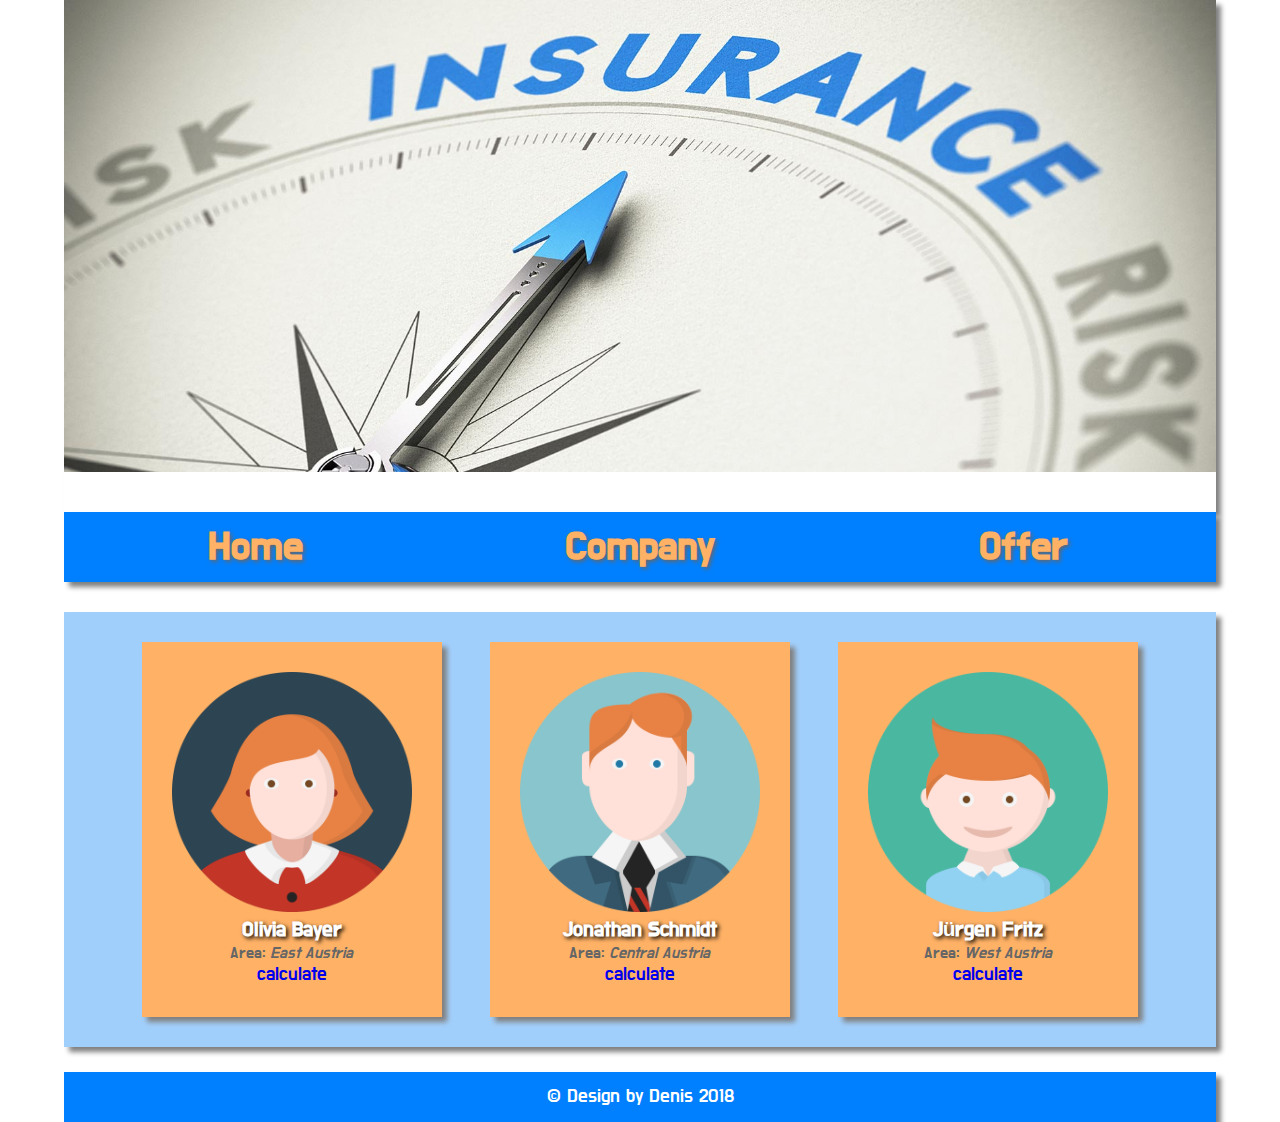
==== index.html @ c4358d32 "basic" ====
<!DOCTYPE html>
<html>

<head>
    <meta charset="utf-8">
    <meta http-equiv="X-UA-Compatible" content="IE=edge">
    <meta name="viewport" content="width=device-width, initial-scale=1">
    <link href="https://fonts.googleapis.com/css?family=Do+Hyeon" rel="stylesheet">            <link rel="stylesheet" href="css/style.css">

<!--     <script src="js/main.js"></script>
 -->    <title></title>
</head>

<body>
    <div id="wrapper">
        <header id="header" class="">
            <div id="content-header"></div>
            <div class="nav" id="navbar">
                <ul>
                    <li><a href="index.html">Home</a></li>
                    <li><a href="company.html">Company</a></li>
                    <li><a href="invoice.html">Offer</a></li>
                </ul>
            </div>
        </header>
        <!-- /header -->
        <div id="main-content">
            <div id="content-top">
                <div class="article">
                    <div class="container-image">                        
                        <a href="company.html"><img src="img/employee1.png" class="employe-img" id="img1" alt="Amsterdam Image"></a>
                    </div>

                    <div class="describtion">
                        <span class="nameEmployee">Olivia Bayer</span>
                        <br>
                        <span class="region">Area: <em>East Austria</em></span>
                        <div class="btn">
                            <div class="btn"><a href="invoice.html" class="calculate-btn">calculate</a></div>
                    </div>
                </div>      
                            
                </div>
                <div class="article">
                    <div class="container-image">
                        <a href="company.html"><img src="img/employee2.png" class="employe-img" alt="Amsterdam Image"><a>
                    </div>
                    <div class="describtion">
                        <span class="nameEmployee">Jonathan Schmidt</span>
                        <br>
                        <span class="region">Area: <em>Central Austria</em></span>
                        <div class="btn"><a href="invoice.html" class="calculate-btn">calculate</a>
                        </div>
                    </div>
                </div>
             
                <div class="article">
                    <div class="container-image">
                        <a href="company.html"><img src="img/employee3.png" class="employe-img" alt="Amsterdam Image" ></a>
                    </div>
                    <div class="describtion">
                        <span class="nameEmployee">Jürgen Fritz</span>
                        <br>
                        <span class="region">Area: <em>West Austria</em></span>
                        <div class="btn"><a href="invoice.html" class="calculate-btn">calculate</a>
                        </div>
                    </div>
                </div>
                
            </div>
            <footer>
                    <div>&copy Design by Denis 2018</div>
                </footer>
</body>

</html>
---- css/style.css ----
.shadow, header #content-header, header #navbar, #content-top, #content-top .article, footer {
  box-shadow: 5px 5px 5px grey; }

.tshadow, header #navbar a:hover, #content-top .nameEmployee {
  text-shadow: 2px 2px 4px #000000; }

.tshadowGrey, header #navbar a {
  text-shadow: 2px 2px 4px #666; }

* {
  padding: 0;
  margin: 0;
  font-family: "Do Hyeon", sans-serif; }

a {
  text-decoration: none; }

body {
  width: 90%;
  margin: 0 auto; }

header {
  width: 100%; }
  header #content-header {
    background-image: url("../img/header.jpg");
    background-repeat: no-repeat;
    background-size: contain;
    width: 100%;
    height: 40vw; }
  header #navbar {
    position: relative;
    height: 70px;
    margin-bottom: 30px; }
  header ul {
    background-color: #0080ff;
    width: 100%;
    height: inherit;
    list-style-type: none; }
  header li {
    float: left;
    height: 70px;
    width: 33.333%;
    text-align: center; }
  header #navbar a:hover {
    background-color: #003680;
    border-bottom: 5px solid black;
    padding-bottom: 5px;
    color: white !important; }
  header #navbar a:active {
    background-color: #666666;
    color: white !important; }
  header #navbar a {
    color: #ffb266;
    font-size: 2.5em;
    font-weight: bold;
    display: block;
    padding: 10px 20px; }

#content-top {
  margin-top: 20px;
  width: inherit;
  background-color: #A1CFFB;
  display: flex;
  justify-content: space-evenly;
  padding: 30px; }
  #content-top .article {
    width: 22%;
    height: auto;
    background-color: #ffb266;
    padding: 30px; }
  #content-top .container-image, #content-top .describtion {
    text-align: center;
    color: #666666; }
  #content-top .employe-img {
    width: 100%; }
  #content-top .nameEmployee {
    color: white;
    font-weight: bold;
    font-size: 1.3em; }
  #content-top .calculate-btn {
    font-size: 1.2em !important; }

footer {
  height: 50px;
  background-color: #0080ff;
  width: 100%;
  margin-top: 25px;
  text-align: center; }
  footer div {
    font-size: 1.2em;
    padding: 13px;
    color: white; }

form {
  width: 350px; }

input, select {
  width: 100%;
  padding: 12px 20px;
  margin: 8px 0;
  display: inline-block;
  border: 1px solid #ccc;
  border-radius: 4px;
  box-sizing: border-box; }

input[type=submit] {
  width: inherit;
  background-color: #4CAF50;
  color: white;
  padding: 14px 20px;
  margin: 8px 0;
  border: none;
  border-radius: 4px;
  cursor: pointer; }

input[type=submit]:hover {
  background-color: #45a049; }

#result {
  background-color: green;
  float: left;
  width: 350px;
  height: 250px; }

/*# sourceMappingURL=style.css.map */
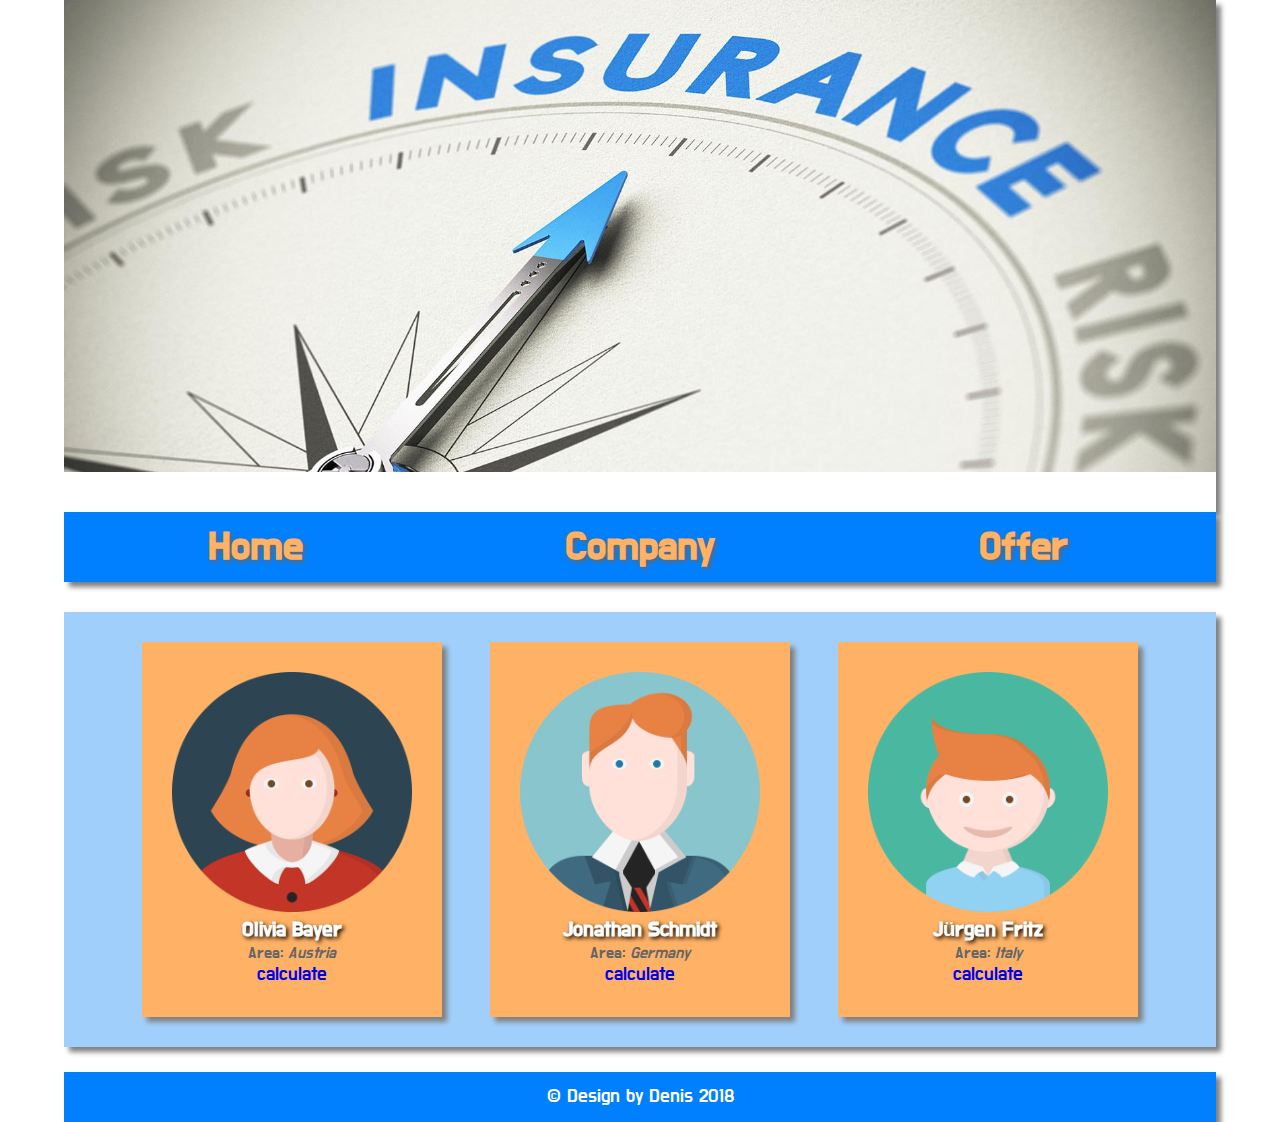
==== commit b5b095d8: "validating and responsiveness is missing" ====
--- a/index.html
+++ b/index.html
@@ -34,7 +34,7 @@
                     <div class="describtion">
                         <span class="nameEmployee">Olivia Bayer</span>
                         <br>
-                        <span class="region">Area: <em>East Austria</em></span>
+                        <span class="region">Area: <em>Austria</em></span>
                         <div class="btn">
                             <div class="btn"><a href="invoice.html" class="calculate-btn">calculate</a></div>
                     </div>
@@ -48,7 +48,7 @@
                     <div class="describtion">
                         <span class="nameEmployee">Jonathan Schmidt</span>
                         <br>
-                        <span class="region">Area: <em>Central Austria</em></span>
+                        <span class="region">Area: <em>Germany</em></span>
                         <div class="btn"><a href="invoice.html" class="calculate-btn">calculate</a>
                         </div>
                     </div>
@@ -61,7 +61,7 @@
                     <div class="describtion">
                         <span class="nameEmployee">Jürgen Fritz</span>
                         <br>
-                        <span class="region">Area: <em>West Austria</em></span>
+                        <span class="region">Area: <em>Italy</em></span>
                         <div class="btn"><a href="invoice.html" class="calculate-btn">calculate</a>
                         </div>
                     </div>
--- a/css/style.css
+++ b/css/style.css
@@ -1,7 +1,16 @@
-.shadow, header #content-header, header #navbar, #content-top, #content-top .article, footer {
+.article {
+  width: 15%; }
+
+#content-top {
+  display: block; }
+
+#navbar a {
+  fonst-size: 1.5; }
+
+.shadow, header #content-header, header #navbar, #content-top, #content-top .article, footer, .introducing {
   box-shadow: 5px 5px 5px grey; }
 
-.tshadow, header #navbar a:hover, #content-top .nameEmployee {
+.tshadow, header #navbar a:hover, #content-top .nameEmployee, .introducing .nameEmployee-company {
   text-shadow: 2px 2px 4px #000000; }
 
 .tshadowGrey, header #navbar a {
@@ -60,6 +69,10 @@
   margin-top: 20px;
   width: inherit;
   background-color: #A1CFFB;
+  display: -webkit-box;
+  display: -webkit-flex;
+  display: -moz-flex;
+  display: -ms-flexbox;
   display: flex;
   justify-content: space-evenly;
   padding: 30px; }
@@ -85,23 +98,72 @@
   background-color: #0080ff;
   width: 100%;
   margin-top: 25px;
-  text-align: center; }
+  text-align: center;
+  clear: both; }
   footer div {
     font-size: 1.2em;
     padding: 13px;
     color: white; }
 
+#company-content {
+  display: flex;
+  flex-direction: column;
+  align-itmes: space-evenly; }
+
+.introducing {
+  width: inherit;
+  height: auto;
+  background-color: #ffb266;
+  padding: 30px;
+  margin-top: 30px; }
+  .introducing .container-image-company, .introducing .details {
+    text-align: center;
+    color: #666666;
+    float: left; }
+  .introducing .container-image-company {
+    width: 30%; }
+  .introducing .details {
+    width: 70%; }
+  .introducing .employe-img-company {
+    width: 100%; }
+  .introducing .nameEmployee-company {
+    color: white;
+    font-weight: bold;
+    font-size: 2.5em; }
+  .introducing .infos {
+    line-height: 2em; }
+  .introducing .infos::first-letter {
+    font-size: 300%;
+    color: #0080ff; }
+  .introducing .calculate-btn {
+    font-size: 1.5em !important;
+    margin: 20px;
+    padding: 8px;
+    border: 1px solid black;
+    background-color: #0080ff; }
+
 form {
-  width: 350px; }
+  margin: 0 auto;
+  width: 60%;
+  height: 100%; }
+  form label {
+    font-size: 1.4em; }
 
 input, select {
+  font-size: 1.2em;
   width: 100%;
   padding: 12px 20px;
-  margin: 8px 0;
+  margin: 20px 0;
   display: inline-block;
   border: 1px solid #ccc;
-  border-radius: 4px;
+  -webkit-border-radius: 2px;
+  -moz-border-radius: 2px;
+  -ms-border-radius: 2px;
+  border-radius: 2px;
   box-sizing: border-box; }
+
+input {
+  color: #ffb266; }
 
 input[type=submit] {
   width: inherit;
@@ -110,16 +172,38 @@
   padding: 14px 20px;
   margin: 8px 0;
   border: none;
-  border-radius: 4px;
+  -webkit-border-radius: 4%;
+  -moz-border-radius: 4%;
+  -ms-border-radius: 4%;
+  border-radius: 4%;
   cursor: pointer; }
 
 input[type=submit]:hover {
   background-color: #45a049; }
 
-#result {
-  background-color: green;
-  float: left;
-  width: 350px;
-  height: 250px; }
+#subBtn {
+  text-align: center;
+  font-size: 1.5em; }
+
+#offer {
+  display: none;
+  background-color: #F1F2EC;
+  -webkit-border-radius: 2%;
+  -moz-border-radius: 2%;
+  -ms-border-radius: 2%;
+  border-radius: 2%;
+  width: 90%;
+  padding: 5%; }
+  #offer h2 {
+    text-decoration: underline; }
+  #offer #result {
+    width: 95%;
+    background-color: white;
+    border-style: inset;
+    -webkit-border-radius: 2%;
+    -moz-border-radius: 2%;
+    -ms-border-radius: 2%;
+    border-radius: 2%;
+    padding: 10px; }
 
 /*# sourceMappingURL=style.css.map */
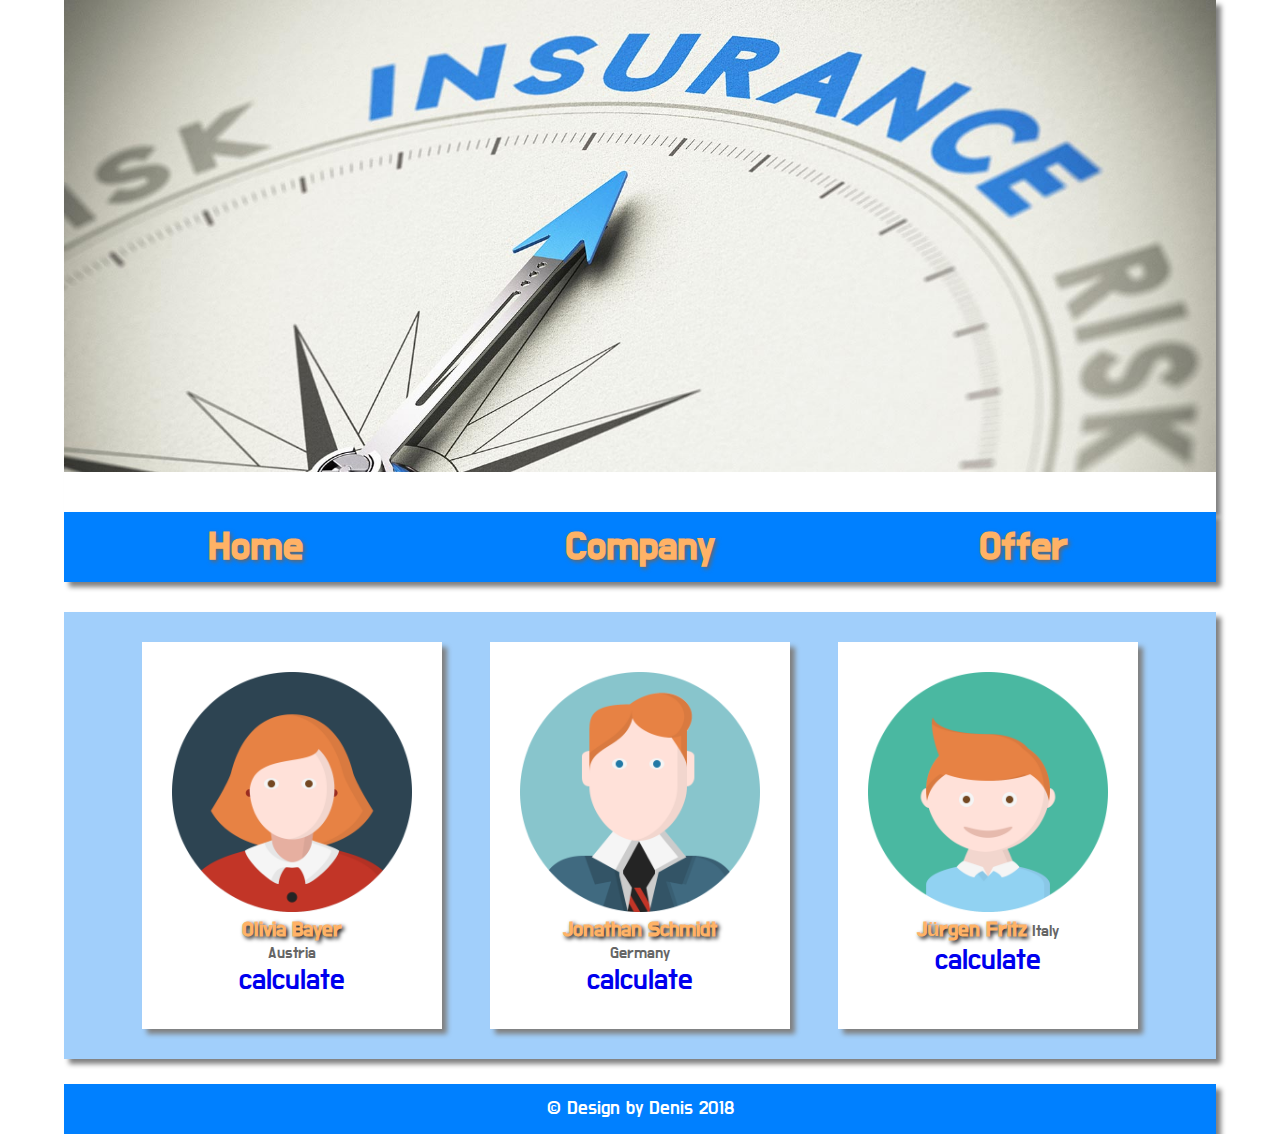
==== commit c6b36a63: "function solving" ====
--- a/index.html
+++ b/index.html
@@ -5,10 +5,10 @@
     <meta charset="utf-8">
     <meta http-equiv="X-UA-Compatible" content="IE=edge">
     <meta name="viewport" content="width=device-width, initial-scale=1">
-    <link href="https://fonts.googleapis.com/css?family=Do+Hyeon" rel="stylesheet">            <link rel="stylesheet" href="css/style.css">
+    <link href="https://fonts.googleapis.com/css?family=Do+Hyeon" rel="stylesheet">            
+    <link rel="stylesheet" href="css/style.css">
 
-<!--     <script src="js/main.js"></script>
- -->    <title></title>
+    <title>Insurance</title>
 </head>
 
 <body>
@@ -27,14 +27,14 @@
         <div id="main-content">
             <div id="content-top">
                 <div class="article">
-                    <div class="container-image">                        
-                        <a href="company.html"><img src="img/employee1.png" class="employe-img" id="img1" alt="Amsterdam Image"></a>
+                    <div class="container-image" id="teamDetail1">                        
                     </div>
 
                     <div class="describtion">
+                        <img class="employe-img" id="img2" src="img/employee1.png" alt="image Teammember 1">
                         <span class="nameEmployee">Olivia Bayer</span>
-                        <br>
-                        <span class="region">Area: <em>Austria</em></span>
+                        <p class="regionEmployee">Austria</p>
+
                         <div class="btn">
                             <div class="btn"><a href="invoice.html" class="calculate-btn">calculate</a></div>
                     </div>
@@ -42,27 +42,25 @@
                             
                 </div>
                 <div class="article">
-                    <div class="container-image">
-                        <a href="company.html"><img src="img/employee2.png" class="employe-img" alt="Amsterdam Image"><a>
+                    <div class="container-image" id="teamDetail2">
                     </div>
                     <div class="describtion">
+                        <img class="employe-img" id="img2" src="img/employee2.png" alt="image Teammember 2">
                         <span class="nameEmployee">Jonathan Schmidt</span>
-                        <br>
-                        <span class="region">Area: <em>Germany</em></span>
+                        <p class="regionEmployee">Germany</p>
                         <div class="btn"><a href="invoice.html" class="calculate-btn">calculate</a>
                         </div>
                     </div>
                 </div>
              
                 <div class="article">
-                    <div class="container-image">
-                        <a href="company.html"><img src="img/employee3.png" class="employe-img" alt="Amsterdam Image" ></a>
+                    <div class="container-image" id="teamDetail3">
                     </div>
                     <div class="describtion">
+                        <img class="employe-img" id="img2" src="img/employee3.png" alt="image Teammember 3">
                         <span class="nameEmployee">Jürgen Fritz</span>
-                        <br>
-                        <span class="region">Area: <em>Italy</em></span>
-                        <div class="btn"><a href="invoice.html" class="calculate-btn">calculate</a>
+                        <span class="regionEmployee">Italy</span>
+                        <div class="btn"><a href="invoice.html" class="calculate-btn" >calculate</a>
                         </div>
                     </div>
                 </div>
@@ -71,6 +69,9 @@
             <footer>
                     <div>&copy Design by Denis 2018</div>
                 </footer>
+                <script src="js/data.json"></script>
+                <script src="js/main.js"></script>
+    
 </body>
 
 </html>--- a/css/style.css
+++ b/css/style.css
@@ -1,12 +1,31 @@
-.article {
-  width: 15%; }
-
-#content-top {
-  display: block; }
-
-#navbar a {
-  fonst-size: 1.5; }
-
+@media screen and (max-width: 700px) {
+  .article {
+    width: 90% !important; }
+
+  #content-top {
+    display: block !important; }
+
+  #navbar a {
+    fonst-size: 1em !important; } }
+@media screen and (max-width: 550px) {
+  li {
+    float: none !important; }
+
+  #navbar {
+    box-shadow: 5px 5px 5px grey; }
+
+  ul {
+    height: auto !important;
+    text-align: center !important; }
+
+  #main-content {
+    position: relative;
+    top: 120px; }
+
+  label {
+    font-size: 1em !important; }
+
+  font-size: 1em; }
 .shadow, header #content-header, header #navbar, #content-top, #content-top .article, footer, .introducing {
   box-shadow: 5px 5px 5px grey; }
 
@@ -79,7 +98,7 @@
   #content-top .article {
     width: 22%;
     height: auto;
-    background-color: #ffb266;
+    background-color: white;
     padding: 30px; }
   #content-top .container-image, #content-top .describtion {
     text-align: center;
@@ -87,11 +106,11 @@
   #content-top .employe-img {
     width: 100%; }
   #content-top .nameEmployee {
-    color: white;
+    color: #ffb266;
     font-weight: bold;
     font-size: 1.3em; }
   #content-top .calculate-btn {
-    font-size: 1.2em !important; }
+    font-size: 1.8em !important; }
 
 footer {
   height: 50px;
@@ -130,6 +149,8 @@
     color: white;
     font-weight: bold;
     font-size: 2.5em; }
+  .introducing .regionEmployee {
+    clear: both; }
   .introducing .infos {
     line-height: 2em; }
   .introducing .infos::first-letter {
@@ -156,9 +177,6 @@
   margin: 20px 0;
   display: inline-block;
   border: 1px solid #ccc;
-  -webkit-border-radius: 2px;
-  -moz-border-radius: 2px;
-  -ms-border-radius: 2px;
   border-radius: 2px;
   box-sizing: border-box; }
 
@@ -172,9 +190,6 @@
   padding: 14px 20px;
   margin: 8px 0;
   border: none;
-  -webkit-border-radius: 4%;
-  -moz-border-radius: 4%;
-  -ms-border-radius: 4%;
   border-radius: 4%;
   cursor: pointer; }
 
@@ -188,9 +203,6 @@
 #offer {
   display: none;
   background-color: #F1F2EC;
-  -webkit-border-radius: 2%;
-  -moz-border-radius: 2%;
-  -ms-border-radius: 2%;
   border-radius: 2%;
   width: 90%;
   padding: 5%; }
@@ -200,9 +212,6 @@
     width: 95%;
     background-color: white;
     border-style: inset;
-    -webkit-border-radius: 2%;
-    -moz-border-radius: 2%;
-    -ms-border-radius: 2%;
     border-radius: 2%;
     padding: 10px; }
 
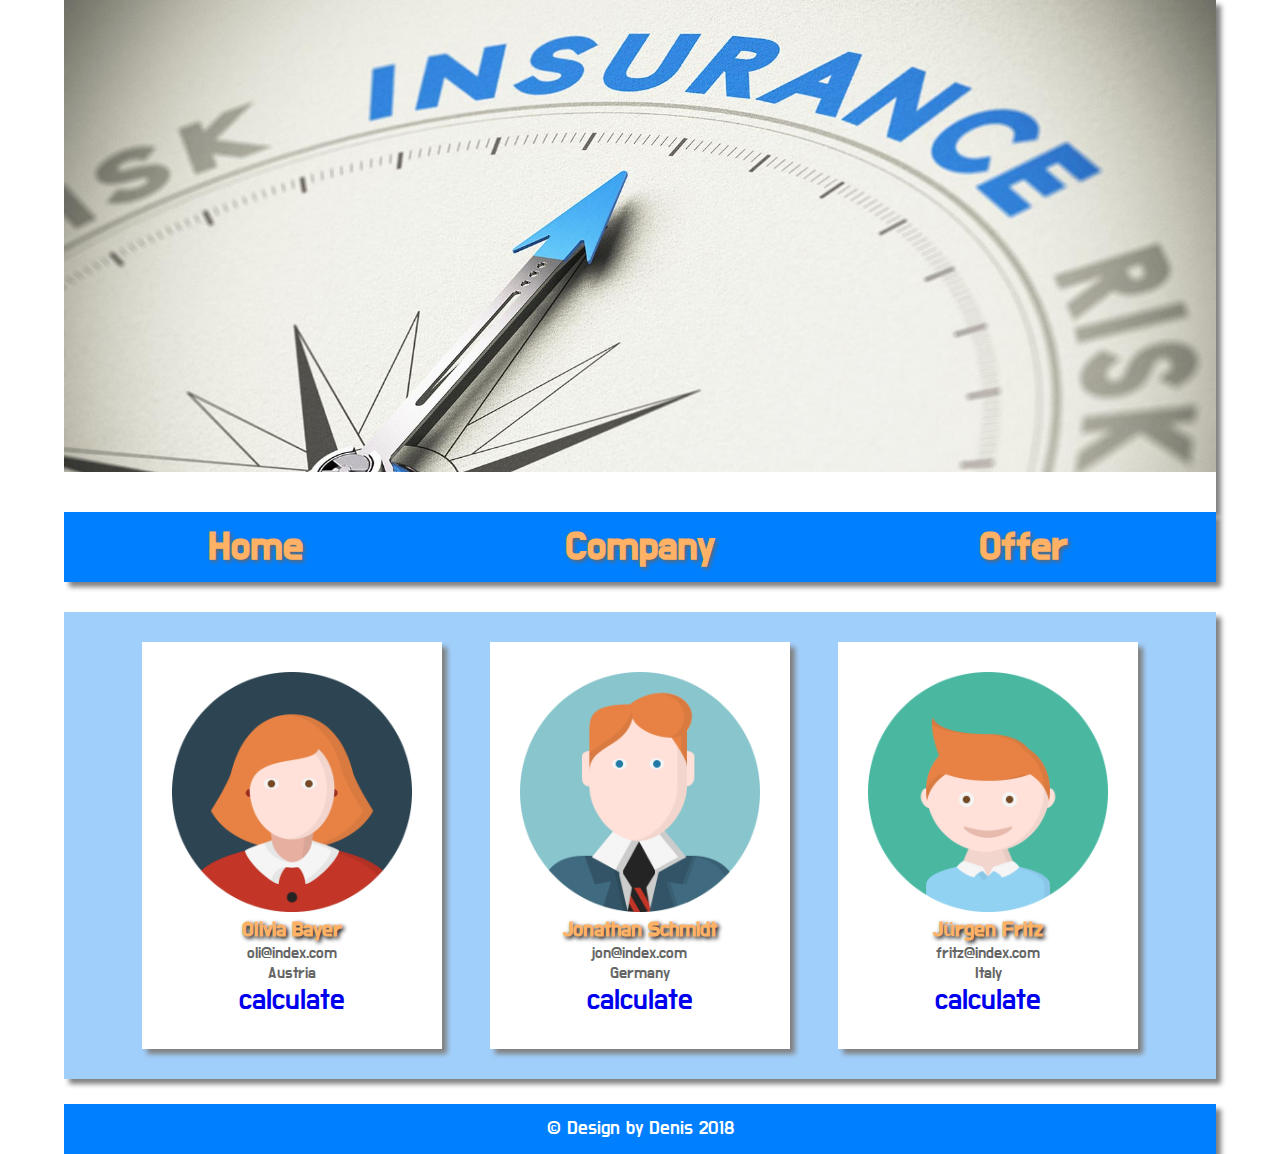
==== commit 9f6b636d: "final version" ====
--- a/index.html
+++ b/index.html
@@ -5,9 +5,8 @@
     <meta charset="utf-8">
     <meta http-equiv="X-UA-Compatible" content="IE=edge">
     <meta name="viewport" content="width=device-width, initial-scale=1">
-    <link href="https://fonts.googleapis.com/css?family=Do+Hyeon" rel="stylesheet">            
+    <link href="https://fonts.googleapis.com/css?family=Do+Hyeon" rel="stylesheet">
     <link rel="stylesheet" href="css/style.css">
-
     <title>Insurance</title>
 </head>
 
@@ -27,51 +26,72 @@
         <div id="main-content">
             <div id="content-top">
                 <div class="article">
-                    <div class="container-image" id="teamDetail1">                        
+                    <div class="container-image" id="teamDetail1">
                     </div>
-
                     <div class="describtion">
-                        <img class="employe-img" id="img2" src="img/employee1.png" alt="image Teammember 1">
+                        <!--                         <img class="employe-img" id="img2" src="img/employee1.png" alt="image Teammember 1">
                         <span class="nameEmployee">Olivia Bayer</span>
                         <p class="regionEmployee">Austria</p>
-
+ -->
                         <div class="btn">
                             <div class="btn"><a href="invoice.html" class="calculate-btn">calculate</a></div>
+                        </div>
                     </div>
-                </div>      
-                            
                 </div>
                 <div class="article">
                     <div class="container-image" id="teamDetail2">
                     </div>
                     <div class="describtion">
-                        <img class="employe-img" id="img2" src="img/employee2.png" alt="image Teammember 2">
+                        <!--                         <img class="employe-img" id="img2" src="img/employee2.png" alt="image Teammember 2">
                         <span class="nameEmployee">Jonathan Schmidt</span>
-                        <p class="regionEmployee">Germany</p>
+                        <p class="regionEmployee">Germany</p> -->
                         <div class="btn"><a href="invoice.html" class="calculate-btn">calculate</a>
                         </div>
                     </div>
                 </div>
-             
                 <div class="article">
                     <div class="container-image" id="teamDetail3">
                     </div>
                     <div class="describtion">
-                        <img class="employe-img" id="img2" src="img/employee3.png" alt="image Teammember 3">
+                        <!--                         <img class="employe-img" id="img2" src="img/employee3.png" alt="image Teammember 3">
                         <span class="nameEmployee">Jürgen Fritz</span>
-                        <span class="regionEmployee">Italy</span>
-                        <div class="btn"><a href="invoice.html" class="calculate-btn" >calculate</a>
+                        <span class="regionEmployee">Italy</span> -->
+                        <div class="btn"><a href="invoice.html" class="calculate-btn">calculate</a>
                         </div>
                     </div>
                 </div>
-                
             </div>
             <footer>
-                    <div>&copy Design by Denis 2018</div>
-                </footer>
-                <script src="js/data.json"></script>
-                <script src="js/main.js"></script>
-    
+                <div>&copy Design by Denis 2018</div>
+            </footer>
+            <script src="js/data.json"></script>
+            <script>
+            //------------------------- get Details of the team and print them
+            //                         For first page
+
+            var teamDetail1A = teamMembers[0];
+            var contactDetail1Print = document.getElementById("teamDetail1");
+            // var contactDetailPrintImg = document.getElementById("teamMember1img");
+            contactDetail1Print.innerHTML = '<img class="employe-img" id="img1" alt="Amsterdam Image" src="' + teamDetail1A.image + '" alt="image Teammember 1">' +
+                '<span class="nameEmployee">' + teamDetail1A.name + '</span>' +
+                '<br><span>' + teamDetail1A.email + '</span>' +
+                '<br><span class="region">' + teamDetail1A.region + '</span>';
+
+            var teamDetail2 = teamMembers[1];
+            var contactDetail2Print = document.getElementById("teamDetail2");
+            contactDetail2Print.innerHTML = '<img class="employe-img" id="img2" src="' + teamDetail2.image + '" alt="image Teammember 2">' +
+                '<span class="nameEmployee">' + teamDetail2.name + '</span>' +
+                '<br><span>' + teamDetail2.email + '</span>' +
+                '<br><span class="region">' + teamDetail2.region + '</span>';
+
+
+            var teamDetail3 = teamMembers[2];
+            var contactDetail3Print = document.getElementById("teamDetail3");
+            contactDetail3Print.innerHTML = ('<img class="employe-img" src="' + teamDetail3.image + '" alt="image Teammember 3">' +
+                '<span class="nameEmployee">' + teamDetail3.name + '</span>' +
+                '<br><span>' + teamDetail3.email + '</span>' +
+                '<br><span class="region">' + teamDetail3.region + '</span>');
+            </script>
 </body>
 
 </html>